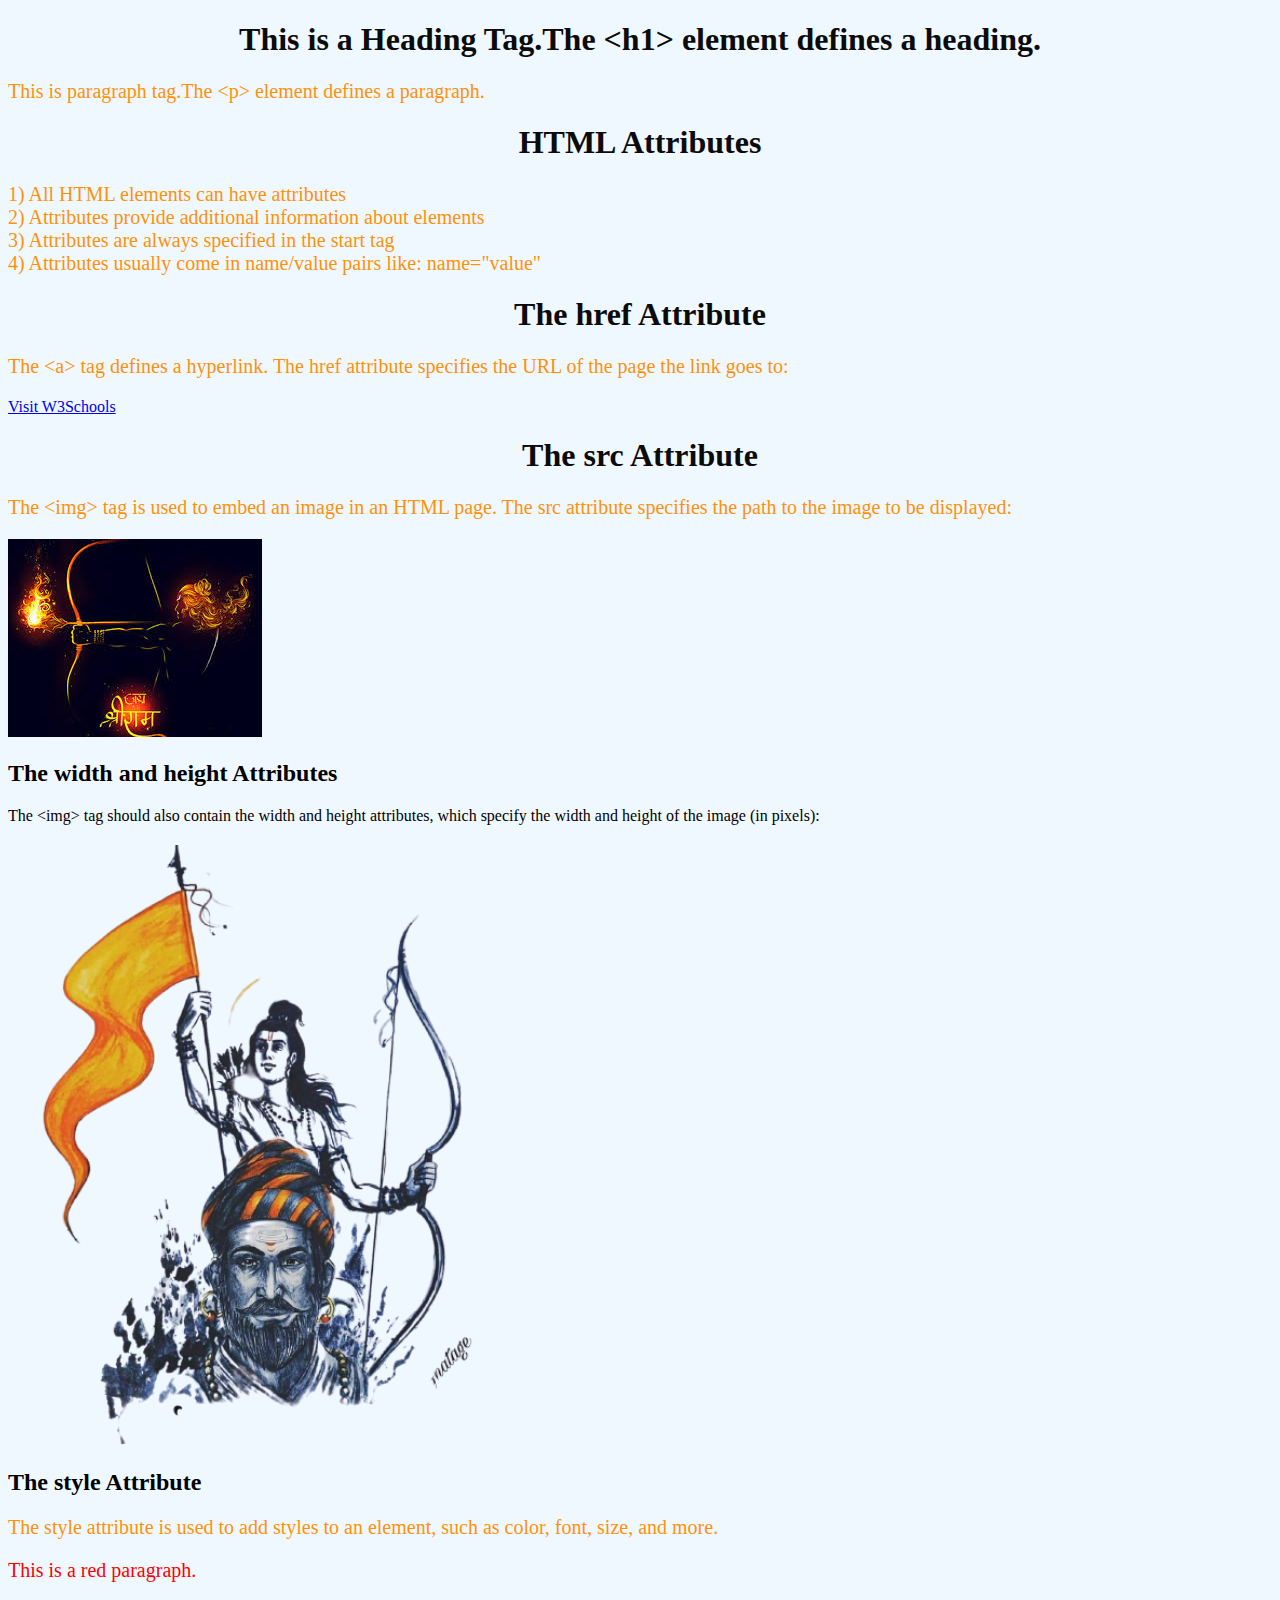
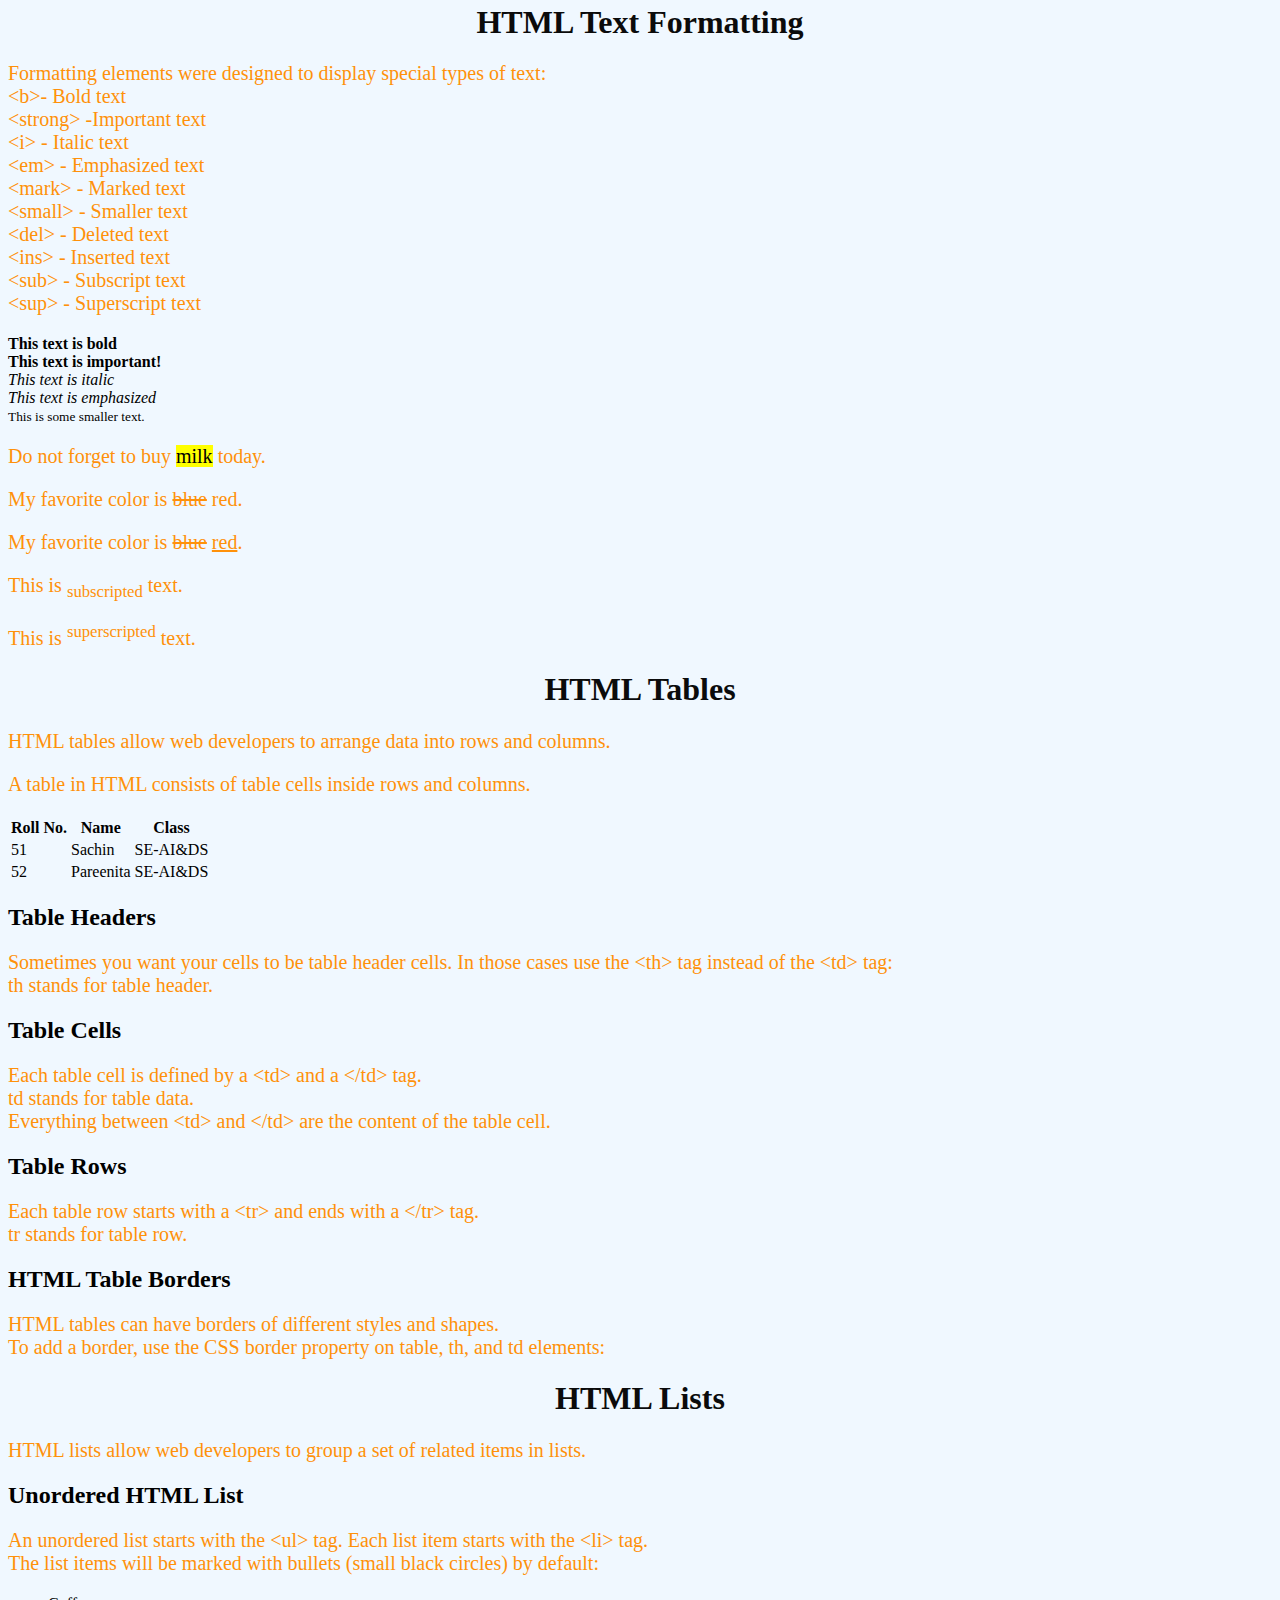
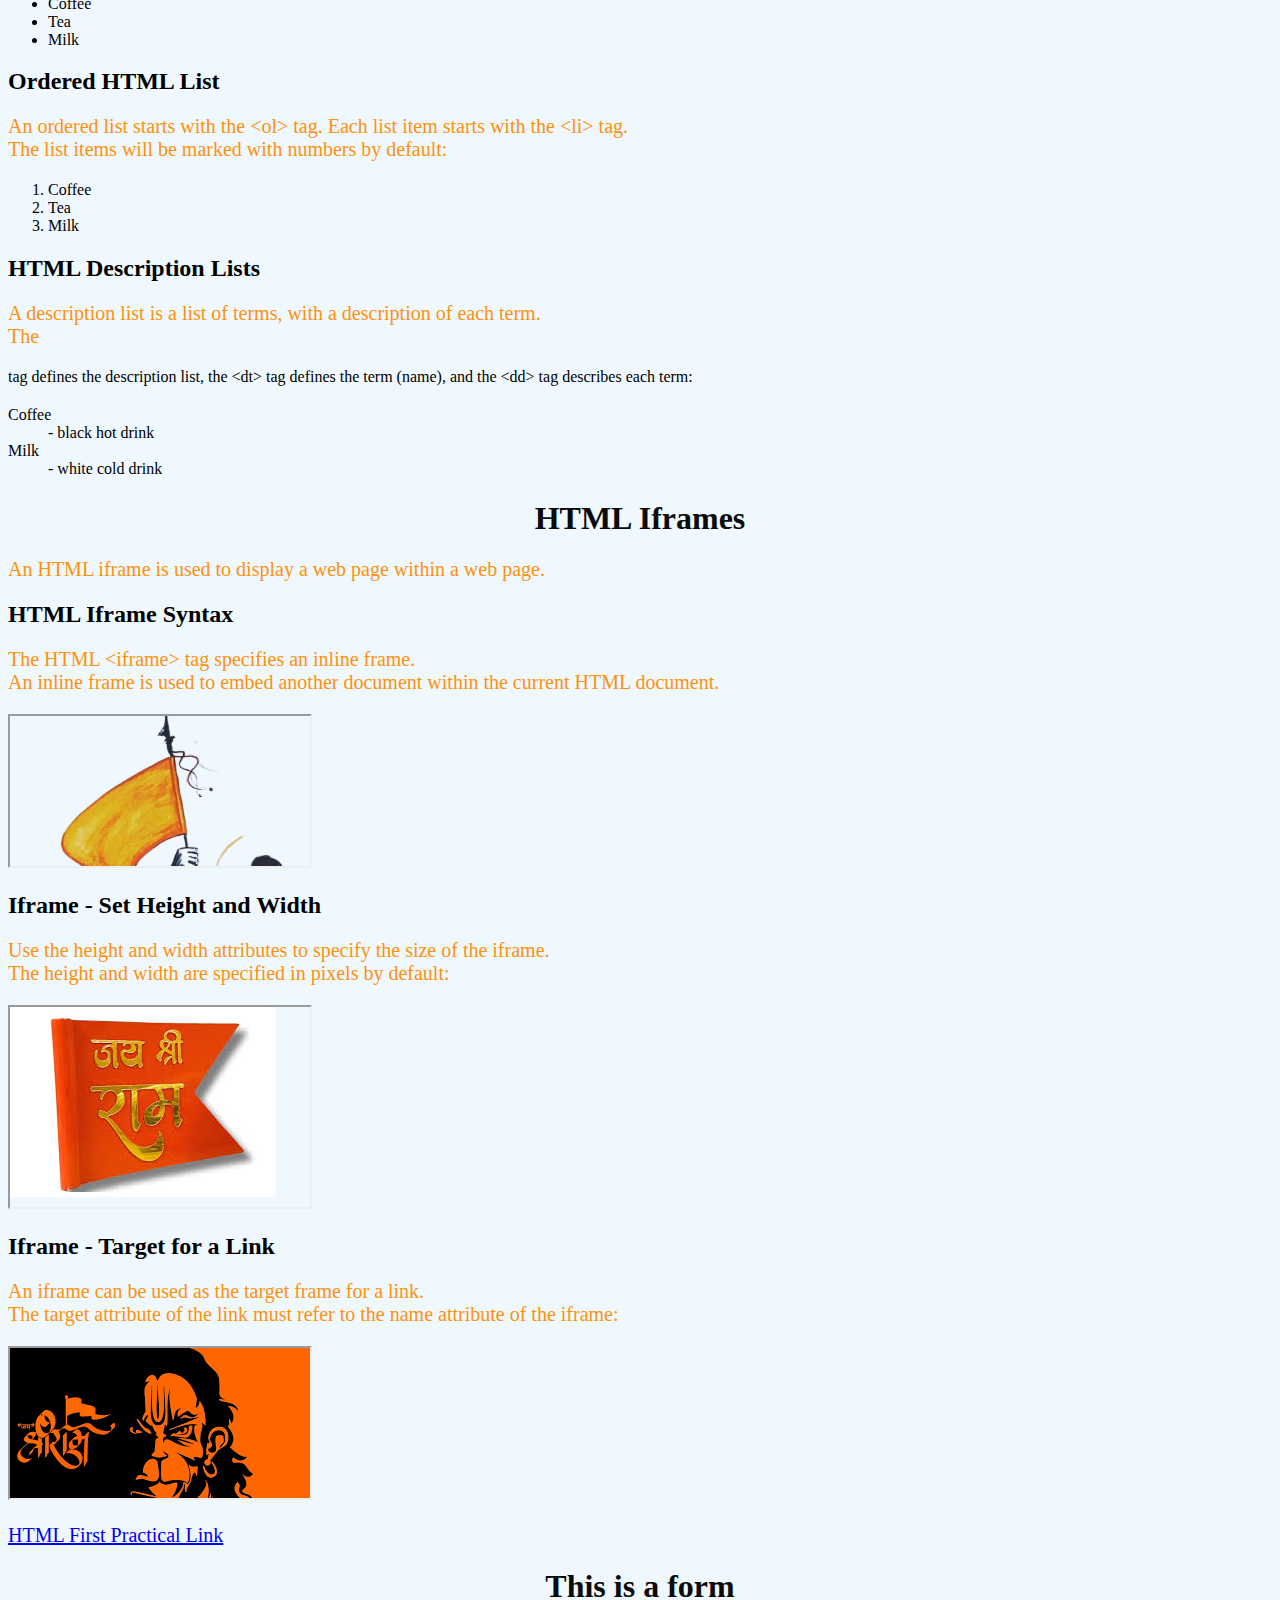
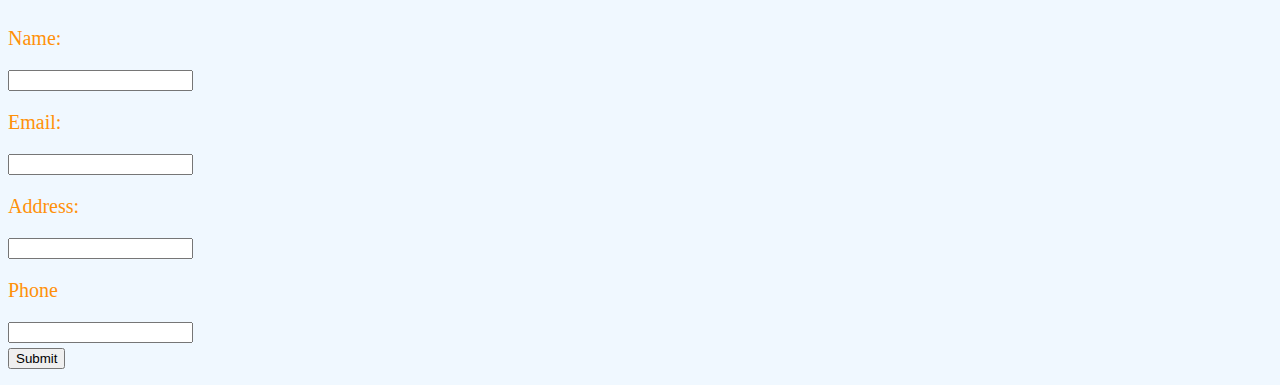
==== CN&WC_Lab/Practical 2/index.html @ e6500a9b "CN SECOND PRACTICAL ADDED" ====
<!DOCTYPE html>
<html lang="en">
<head>
    <meta charset="UTF-8">
    <meta name="viewport" content="width=device-width, initial-scale=1.0">
    <title>HTML First Practical</title>
    <link rel="stylesheet" href="styles.css">
</head>
<body>
    
    <h1>This is a Heading Tag.The &lth1&gt element defines a heading. </h1>
    <p>This is paragraph tag.The &ltp&gt element defines a paragraph. </p>

   <h1> HTML Attributes </h1>
<p>1) All HTML elements can have attributes<br>
2) Attributes provide additional information about elements<br>
3) Attributes are always specified in the start tag<br>
4) Attributes usually come in name/value pairs like: name="value"<br>
</p>
<h1>The href Attribute</h1>
<p>The &lta&gt tag defines a hyperlink. The href attribute specifies the URL of the page the link goes to:</p>
<a href="https://www.w3schools.com">Visit W3Schools</a>

<h1>The src Attribute</h1>
    <p>The &ltimg&gt tag is used to embed an image in an HTML page. The src attribute specifies the path to the image to be displayed:</p>
    <img src="ram.jpg">
    <h2>The width and height Attributes</h2>
</p> The &ltimg&gt tag should also contain the width and height attributes, which specify the width and height of the image (in pixels):</p>
<img src="ram.png" width="500" height="600">
<h2>The style Attribute</h2>
<p>The style attribute is used to add styles to an element, such as color, font, size, and more.</p>
<p style="color:red;">This is a red paragraph.</p>

<h1>HTML Text Formatting</h1>
<p>Formatting elements were designed to display special types of text:<br>

        &ltb&gt-      Bold text<br>
        &ltstrong&gt -Important text<br>
        &lti&gt -     Italic text<br>
        &ltem&gt -    Emphasized text<br>
        &ltmark&gt -  Marked text<br>
        &ltsmall&gt - Smaller text<br>
        &ltdel&gt -   Deleted text<br>
        &ltins&gt -   Inserted text<br>
        &ltsub&gt -   Subscript text<br>
        &ltsup&gt -   Superscript text</p>
    
    <b>This text is bold</b><br>
    <strong>This text is important!</strong><br>
    <i>This text is italic</i><br>
    <em>This text is emphasized</em><br>
    <small>This is some smaller text.</small><br>
    <p>Do not forget to buy <mark>milk</mark> today.</p>
    <p>My favorite color is <del>blue</del> red.</p>
    <p>My favorite color is <del>blue</del> <ins>red</ins>.</p>
    <p>This is <sub>subscripted</sub> text.</p>
    <p>This is <sup>superscripted</sup> text.</p>

    <h1>HTML Tables</h1>
    <p>HTML tables allow web developers to arrange data into rows and columns.</p>
    <p>A table in HTML consists of table cells inside rows and columns.</p>
    <table>
        <tr>
          <th>Roll No.</th>
          <th>Name</th>
          <th>Class</th>
        </tr>
        <tr>
          <td>51</td>
          <td>Sachin</td>
          <td>SE-AI&DS</td>
        </tr>
        <tr>
          <td>52</td>
          <td>Pareenita</td>
          <td>SE-AI&DS</td>
        </tr>
        
      </table>
    
      <h2>Table Headers</h2>
      <p>Sometimes you want your cells to be table header cells. In those cases use the &ltth&gt tag instead of the &lttd&gt tag:<br> th stands for table header.</p>
      <h2>Table Cells</h2>
      <p>  Each table cell is defined by a &lttd&gt and a &lt/td&gt tag.<br>td stands for table data.<br> Everything between &lttd&gt and &lt/td&gt are the content of the table cell.</p>
      <h2>Table Rows</h2>
       <p> Each table row starts with a &lttr&gt and ends with a &lt/tr&gt tag.<br> tr stands for table row.</p>
     <h2>HTML Table Borders</h2>
     <p>HTML tables can have borders of different styles and shapes.<br> To add a border, use the CSS border property on table, th, and td elements:</p>
    
     <h1>HTML Lists</h1>
     <p>HTML lists allow web developers to group a set of related items in lists.</P>
      <h2>Unordered HTML List<h2></h2>
        <p>An unordered list starts with the &ltul&gt tag. Each list item starts with the &ltli&gt tag.
        
       <br> The list items will be marked with bullets (small black circles) by default:</p>
       <ul>
        <li>Coffee</li>
        <li>Tea</li>
        <li>Milk</li>
      </ul>
      <h2>Ordered HTML List</h2>
      <p>An ordered list starts with the &ltol&gt tag. Each list item starts with the &ltli&gt tag.

     <br> The list items will be marked with numbers by default:</p>
     <ol>
        <li>Coffee</li>
        <li>Tea</li>
        <li>Milk</li>
      </ol>
      <h2>HTML Description Lists </h2>
      <p>A description list is a list of terms, with a description of each term.<br>

        The <dl> tag defines the description list, the &ltdt&gt tag defines the term (name), and the &ltdd&gt tag describes each term:</p>
            <dl>
                <dt>Coffee</dt>
                <dd>- black hot drink</dd>
                <dt>Milk</dt>
                <dd>- white cold drink</dd>
              </dl>

              <h1>HTML Iframes</h1>
              <p>An HTML iframe is used to display a web page within a web page.

              </p>
              <h2>HTML Iframe Syntax</h2>
              <p>The HTML &ltiframe&gt tag specifies an inline frame.<br>

                An inline frame is used to embed another document within the current HTML document.</p>
                <iframe src="ram.png" title="description"></iframe>
                <h2>Iframe - Set Height and Width</h2>
                <p>Use the height and width attributes to specify the size of the iframe.<br>
                    

                    The height and width are specified in pixels by default:</p>
                    <iframe src="flag.jpg" height="200" width="300" title="Iframe Example"></iframe>
                    <h2>Iframe - Target for a Link</h2>
<p>An iframe can be used as the target frame for a link.<br>

The target attribute of the link must refer to the name attribute of the iframe:</p>

<iframe src="ram2.png" name="iframe_a" title="Iframe Example"></iframe>

<p><a href="practical1.html" target="iframe_a">HTML First Practical Link</a></p>

<h1>This is a form</h1> 
    <form> 
        <p>Name:</p> 
        <input type="text" required> 
        <p>Email:</p> 
        <input type="email" required> 
        <p>Address:</p> 
        <input type="text" required> 
        <p>Phone</p>
        <input type="text" id="phone" name="phone" pattern="\d{10}" title="Please enter exactly 10 digits" required>
        <br> 
        <button style="margin-top: 5px;"> 
          Submit 
        </button> 
    </form> 
    </body>
</html>
---- CN&WC_Lab/Practical 2/styles.css ----
body {
    background-color: aliceblue;
   
    background-repeat: no-repeat;
    background-position: right top;
    background-attachment: fixed;
  }
  
  h1 {
    color: #0b0b0b;
    text-align: center;
  }
  
  p {
    font-family: verdana;
    font-size: 20px;
    color: hsl(33, 100%, 52%);
    text-align: left;
  }
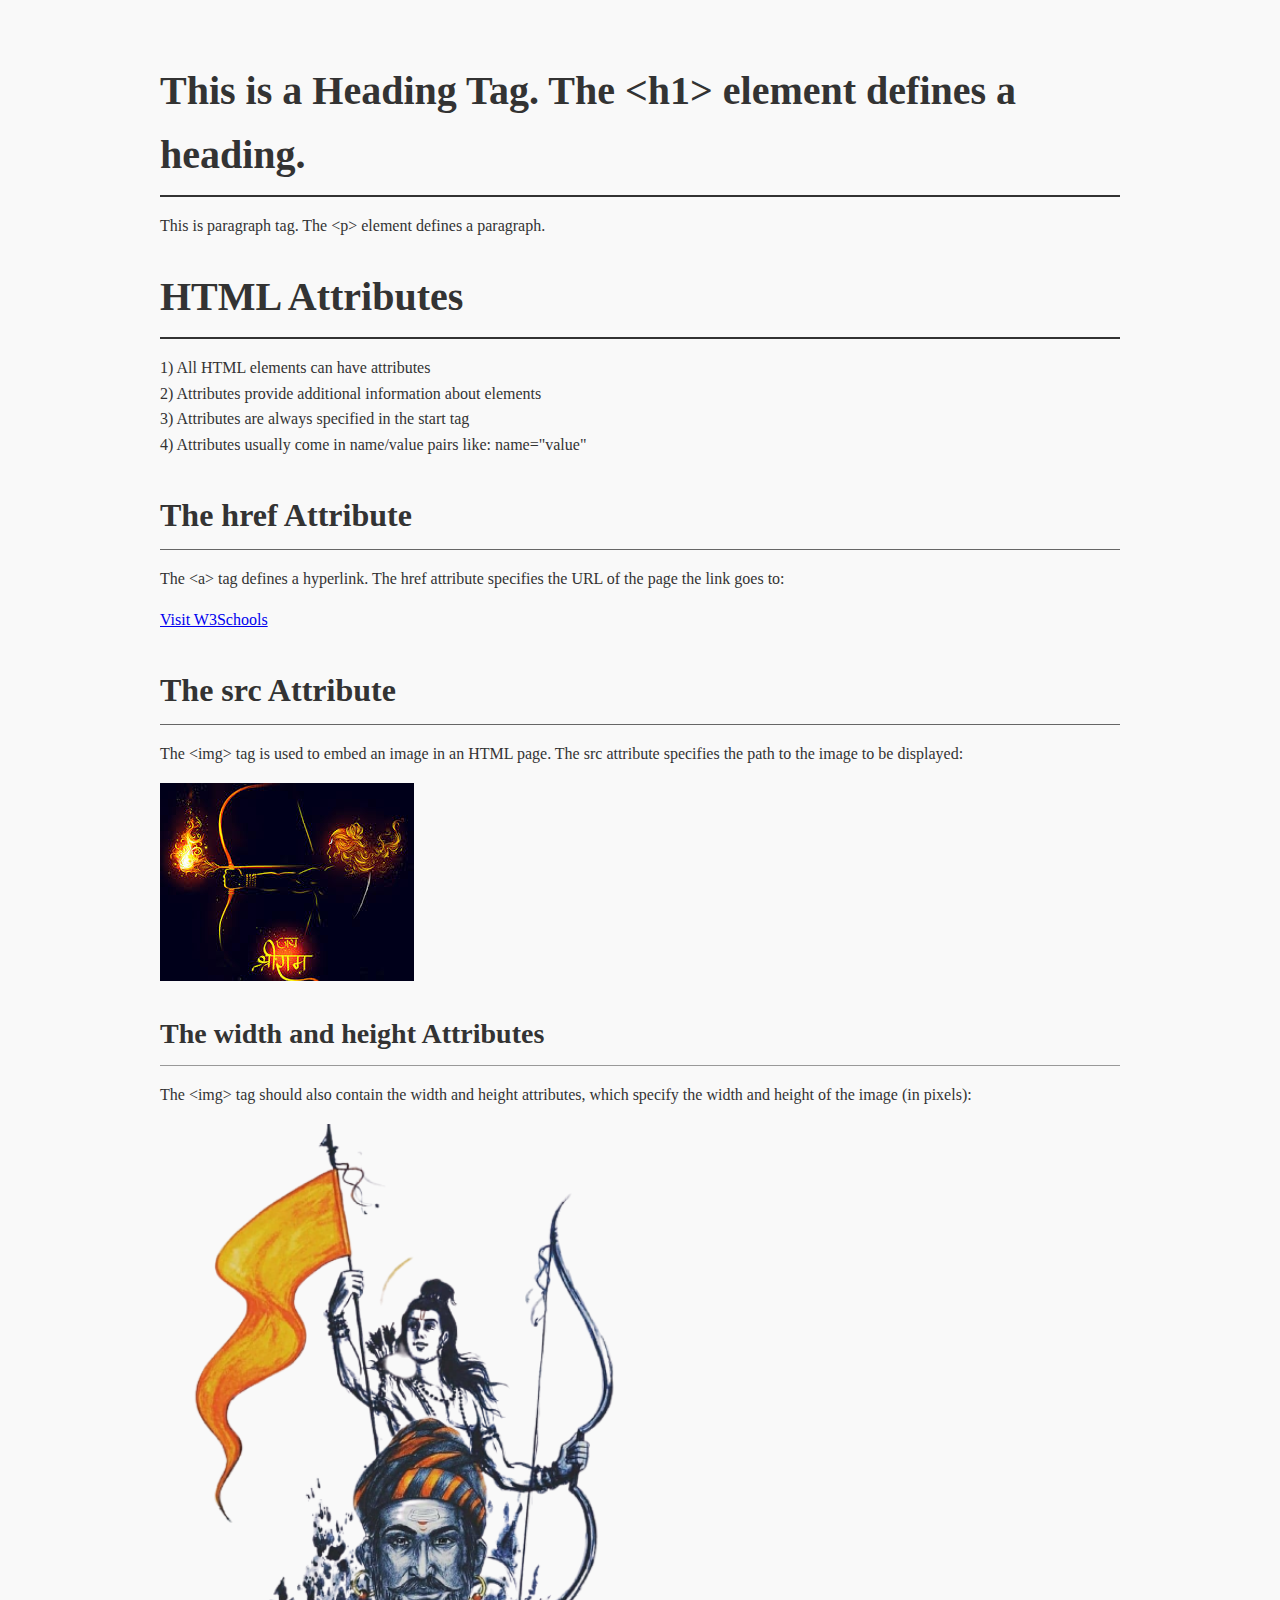
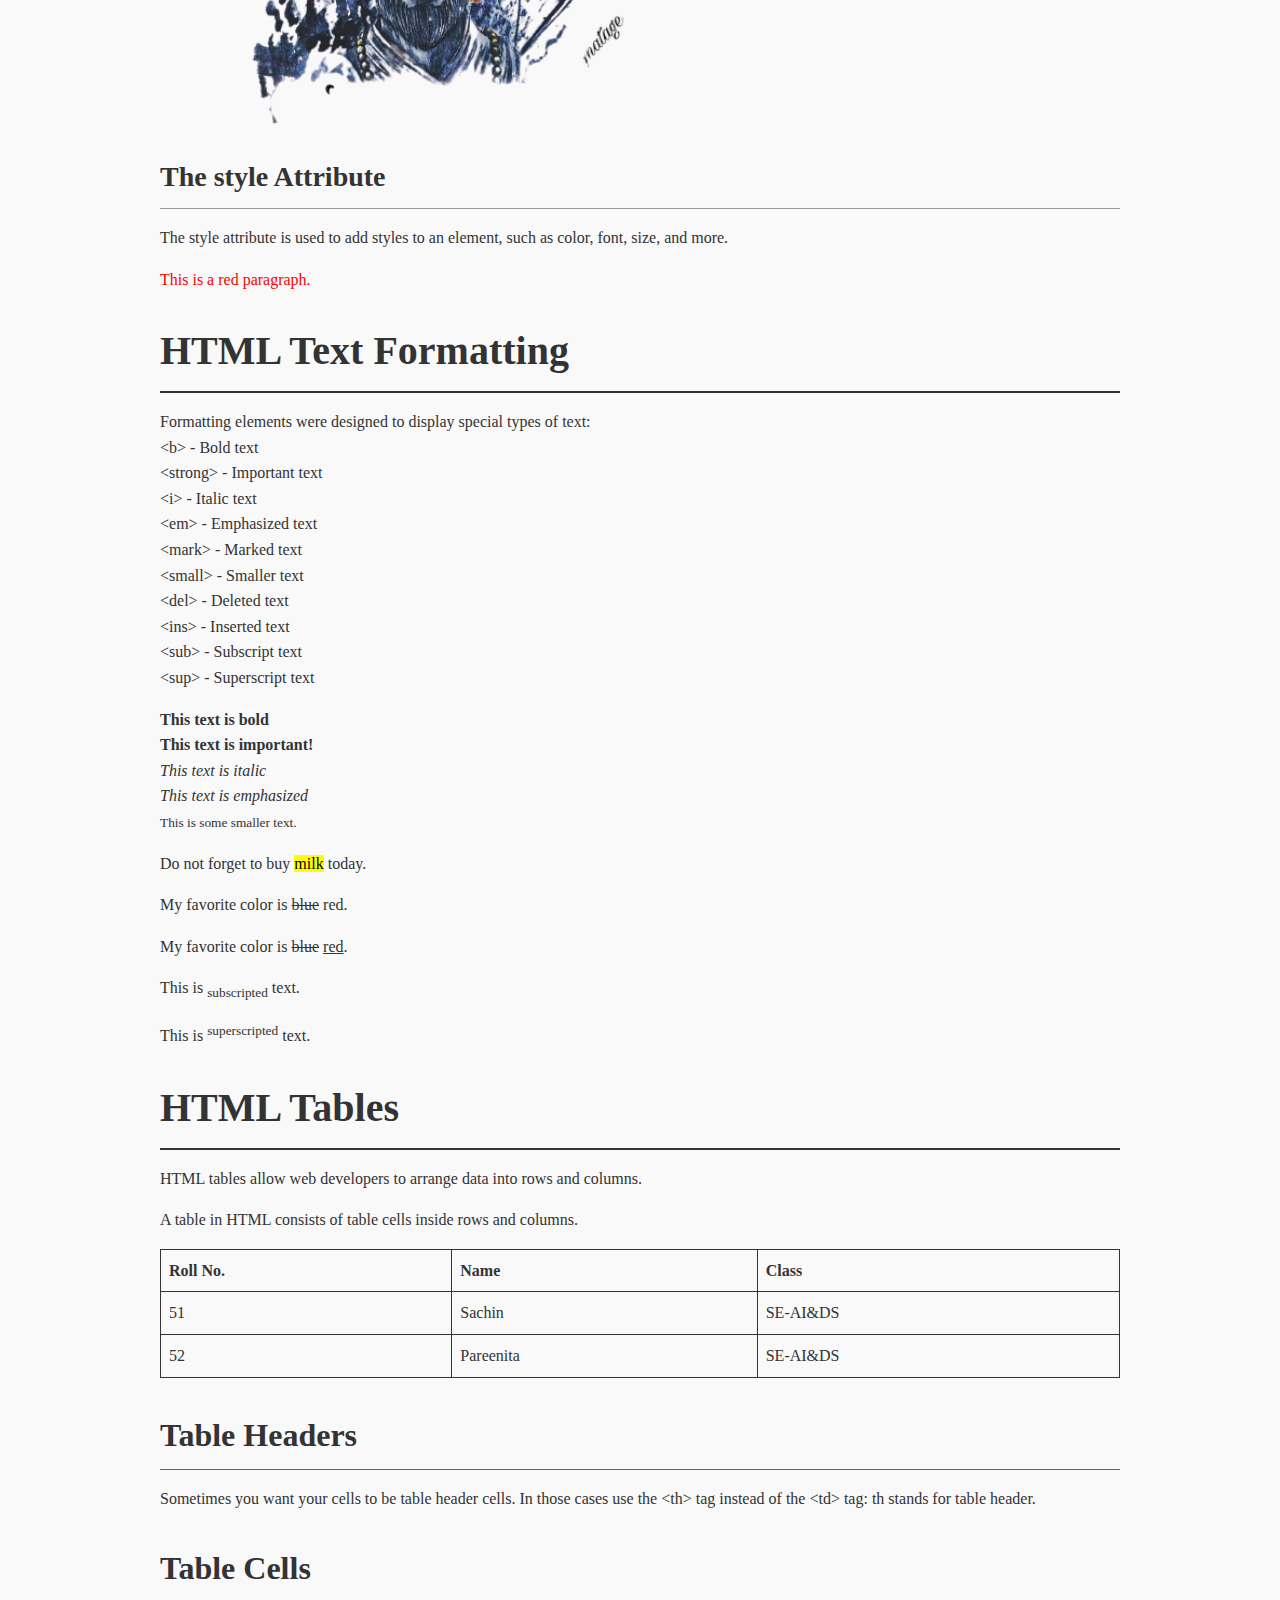
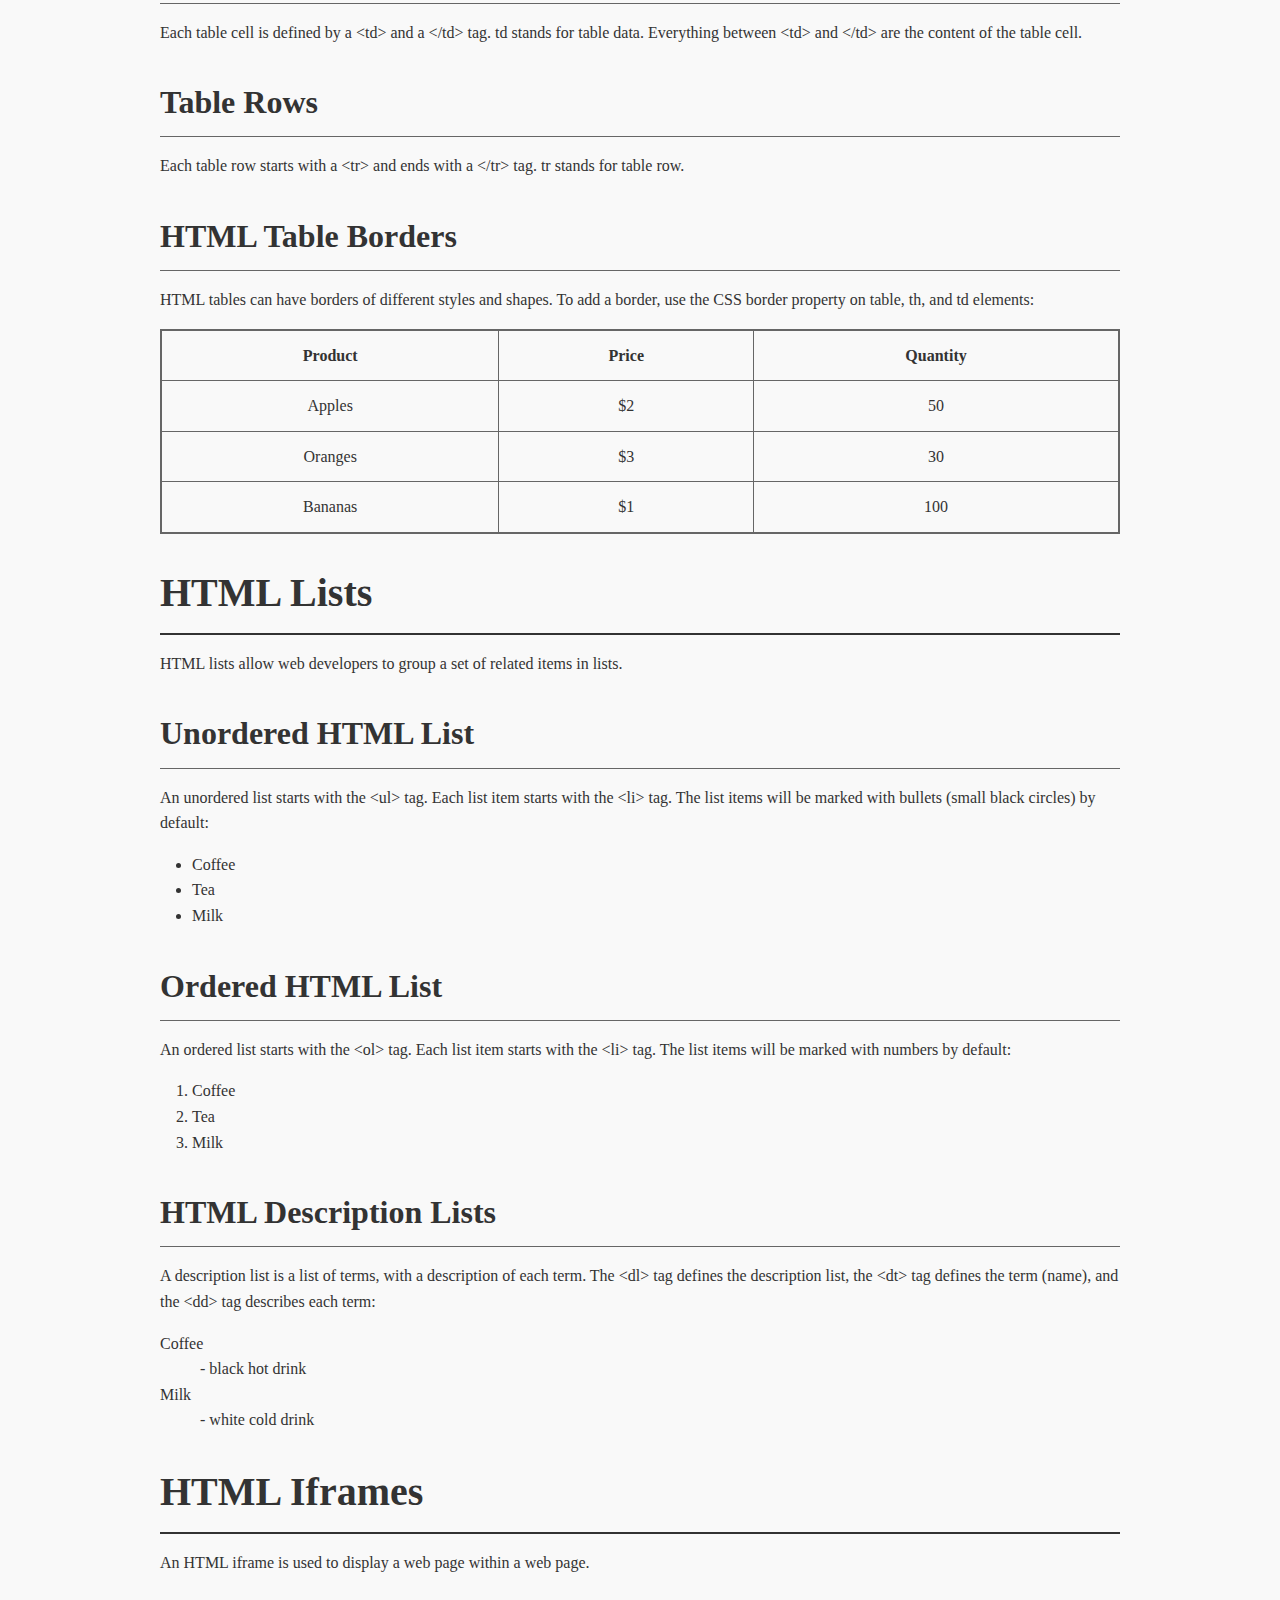
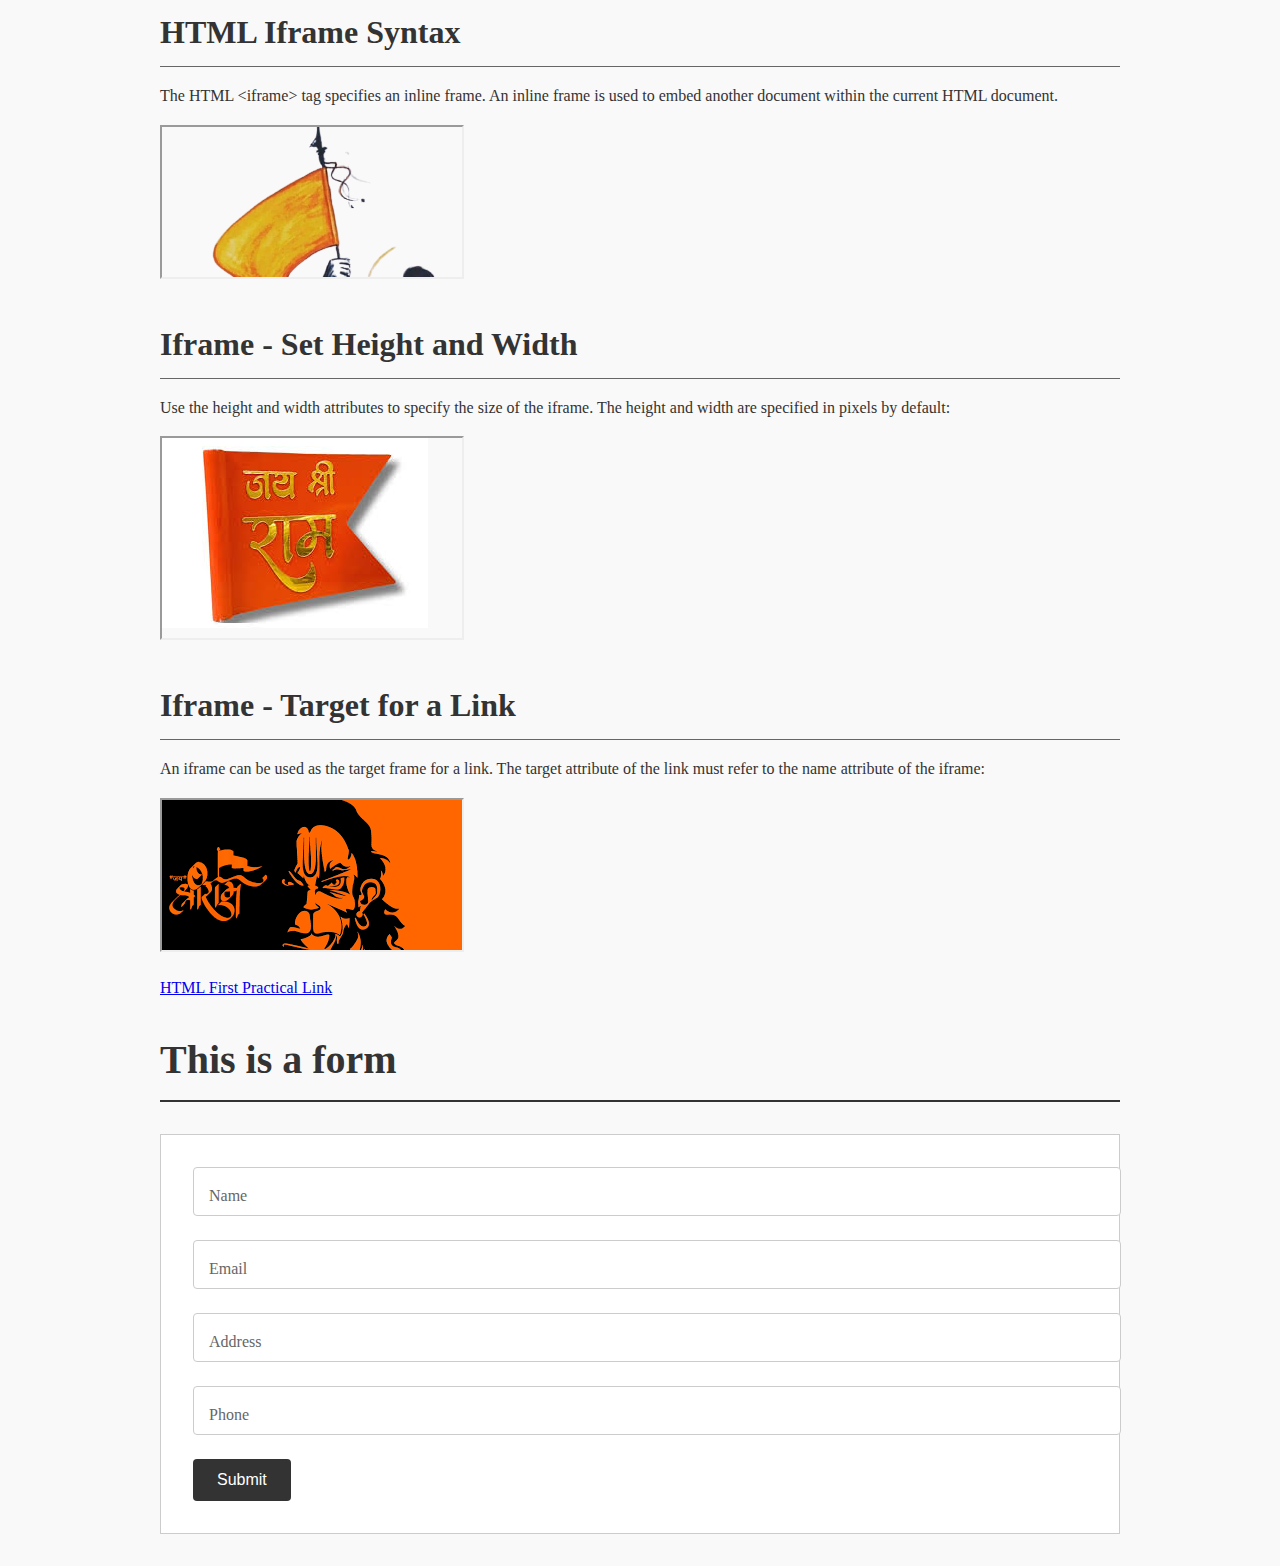
==== commit 9203cfb5: "WC PRACTICAL UPDATED" ====
--- a/CN&WC_Lab/Practical 2/index.html
+++ b/CN&WC_Lab/Practical 2/index.html
@@ -8,43 +8,46 @@
 </head>
 <body>
     
-    <h1>This is a Heading Tag.The &lth1&gt element defines a heading. </h1>
-    <p>This is paragraph tag.The &ltp&gt element defines a paragraph. </p>
+    <h1>This is a Heading Tag. The &lt;h1&gt; element defines a heading. </h1>
+    <p>This is paragraph tag. The &lt;p&gt; element defines a paragraph. </p>
 
-   <h1> HTML Attributes </h1>
-<p>1) All HTML elements can have attributes<br>
-2) Attributes provide additional information about elements<br>
-3) Attributes are always specified in the start tag<br>
-4) Attributes usually come in name/value pairs like: name="value"<br>
-</p>
-<h1>The href Attribute</h1>
-<p>The &lta&gt tag defines a hyperlink. The href attribute specifies the URL of the page the link goes to:</p>
-<a href="https://www.w3schools.com">Visit W3Schools</a>
+    <h1>HTML Attributes</h1>
+    <p>1) All HTML elements can have attributes<br>
+    2) Attributes provide additional information about elements<br>
+    3) Attributes are always specified in the start tag<br>
+    4) Attributes usually come in name/value pairs like: name="value"<br>
+    </p>
 
-<h1>The src Attribute</h1>
-    <p>The &ltimg&gt tag is used to embed an image in an HTML page. The src attribute specifies the path to the image to be displayed:</p>
-    <img src="ram.jpg">
-    <h2>The width and height Attributes</h2>
-</p> The &ltimg&gt tag should also contain the width and height attributes, which specify the width and height of the image (in pixels):</p>
-<img src="ram.png" width="500" height="600">
-<h2>The style Attribute</h2>
-<p>The style attribute is used to add styles to an element, such as color, font, size, and more.</p>
-<p style="color:red;">This is a red paragraph.</p>
+    <h2>The href Attribute</h2>
+    <p>The &lt;a&gt; tag defines a hyperlink. The href attribute specifies the URL of the page the link goes to:</p>
+    <a href="https://www.w3schools.com">Visit W3Schools</a>
 
-<h1>HTML Text Formatting</h1>
-<p>Formatting elements were designed to display special types of text:<br>
+    <h2>The src Attribute</h2>
+    <p>The &lt;img&gt; tag is used to embed an image in an HTML page. The src attribute specifies the path to the image to be displayed:</p>
+    <img src="ram.jpg" alt="Example Image">
 
-        &ltb&gt-      Bold text<br>
-        &ltstrong&gt -Important text<br>
-        &lti&gt -     Italic text<br>
-        &ltem&gt -    Emphasized text<br>
-        &ltmark&gt -  Marked text<br>
-        &ltsmall&gt - Smaller text<br>
-        &ltdel&gt -   Deleted text<br>
-        &ltins&gt -   Inserted text<br>
-        &ltsub&gt -   Subscript text<br>
-        &ltsup&gt -   Superscript text</p>
-    
+    <h3>The width and height Attributes</h3>
+    <p>The &lt;img&gt; tag should also contain the width and height attributes, which specify the width and height of the image (in pixels):</p>
+    <img src="ram.png" width="500" height="600" alt="Example Image with dimensions">
+
+    <h3>The style Attribute</h3>
+    <p>The style attribute is used to add styles to an element, such as color, font, size, and more.</p>
+    <p style="color:red;">This is a red paragraph.</p>
+
+    <h1>HTML Text Formatting</h1>
+    <p>Formatting elements were designed to display special types of text:<br>
+        &lt;b&gt; - Bold text<br>
+        &lt;strong&gt; - Important text<br>
+        &lt;i&gt; - Italic text<br>
+        &lt;em&gt; - Emphasized text<br>
+        &lt;mark&gt; - Marked text<br>
+        &lt;small&gt; - Smaller text<br>
+        &lt;del&gt; - Deleted text<br>
+        &lt;ins&gt; - Inserted text<br>
+        &lt;sub&gt; - Subscript text<br>
+        &lt;sup&gt; - Superscript text
+    </p>
+
     <b>This text is bold</b><br>
     <strong>This text is important!</strong><br>
     <i>This text is italic</i><br>
@@ -59,6 +62,7 @@
     <h1>HTML Tables</h1>
     <p>HTML tables allow web developers to arrange data into rows and columns.</p>
     <p>A table in HTML consists of table cells inside rows and columns.</p>
+
     <table>
         <tr>
           <th>Roll No.</th>
@@ -75,87 +79,106 @@
           <td>Pareenita</td>
           <td>SE-AI&DS</td>
         </tr>
-        
-      </table>
-    
-      <h2>Table Headers</h2>
-      <p>Sometimes you want your cells to be table header cells. In those cases use the &ltth&gt tag instead of the &lttd&gt tag:<br> th stands for table header.</p>
-      <h2>Table Cells</h2>
-      <p>  Each table cell is defined by a &lttd&gt and a &lt/td&gt tag.<br>td stands for table data.<br> Everything between &lttd&gt and &lt/td&gt are the content of the table cell.</p>
-      <h2>Table Rows</h2>
-       <p> Each table row starts with a &lttr&gt and ends with a &lt/tr&gt tag.<br> tr stands for table row.</p>
-     <h2>HTML Table Borders</h2>
-     <p>HTML tables can have borders of different styles and shapes.<br> To add a border, use the CSS border property on table, th, and td elements:</p>
-    
-     <h1>HTML Lists</h1>
-     <p>HTML lists allow web developers to group a set of related items in lists.</P>
-      <h2>Unordered HTML List<h2></h2>
-        <p>An unordered list starts with the &ltul&gt tag. Each list item starts with the &ltli&gt tag.
-        
-       <br> The list items will be marked with bullets (small black circles) by default:</p>
-       <ul>
+    </table>
+
+    <h2>Table Headers</h2>
+    <p>Sometimes you want your cells to be table header cells. In those cases use the &lt;th&gt; tag instead of the &lt;td&gt; tag: th stands for table header.</p>
+
+    <h2>Table Cells</h2>
+    <p>Each table cell is defined by a &lt;td&gt; and a &lt;/td&gt; tag. td stands for table data. Everything between &lt;td&gt; and &lt;/td&gt; are the content of the table cell.</p>
+
+    <h2>Table Rows</h2>
+    <p>Each table row starts with a &lt;tr&gt; and ends with a &lt;/tr&gt; tag. tr stands for table row.</p>
+
+    <h2>HTML Table Borders</h2>
+    <p>HTML tables can have borders of different styles and shapes. To add a border, use the CSS border property on table, th, and td elements:</p>
+
+    <table class="styled-table">
+        <tr>
+            <th>Product</th>
+            <th>Price</th>
+            <th>Quantity</th>
+        </tr>
+        <tr>
+            <td>Apples</td>
+            <td>$2</td>
+            <td>50</td>
+        </tr>
+        <tr>
+            <td>Oranges</td>
+            <td>$3</td>
+            <td>30</td>
+        </tr>
+        <tr>
+            <td>Bananas</td>
+            <td>$1</td>
+            <td>100</td>
+        </tr>
+    </table>
+
+    <h1>HTML Lists</h1>
+    <p>HTML lists allow web developers to group a set of related items in lists.</P>
+
+    <h2>Unordered HTML List</h2>
+    <p>An unordered list starts with the &lt;ul&gt; tag. Each list item starts with the &lt;li&gt; tag. The list items will be marked with bullets (small black circles) by default:</p>
+    <ul>
         <li>Coffee</li>
         <li>Tea</li>
         <li>Milk</li>
-      </ul>
-      <h2>Ordered HTML List</h2>
-      <p>An ordered list starts with the &ltol&gt tag. Each list item starts with the &ltli&gt tag.
+    </ul>
 
-     <br> The list items will be marked with numbers by default:</p>
-     <ol>
+    <h2>Ordered HTML List</h2>
+    <p>An ordered list starts with the &lt;ol&gt; tag. Each list item starts with the &lt;li&gt; tag. The list items will be marked with numbers by default:</p>
+    <ol>
         <li>Coffee</li>
         <li>Tea</li>
         <li>Milk</li>
-      </ol>
-      <h2>HTML Description Lists </h2>
-      <p>A description list is a list of terms, with a description of each term.<br>
+    </ol>
 
-        The <dl> tag defines the description list, the &ltdt&gt tag defines the term (name), and the &ltdd&gt tag describes each term:</p>
-            <dl>
-                <dt>Coffee</dt>
-                <dd>- black hot drink</dd>
-                <dt>Milk</dt>
-                <dd>- white cold drink</dd>
-              </dl>
+    <h2>HTML Description Lists</h2>
+    <p>A description list is a list of terms, with a description of each term. The &lt;dl&gt; tag defines the description list, the &lt;dt&gt; tag defines the term (name), and the &lt;dd&gt; tag describes each term:</p>
+    <dl>
+        <dt>Coffee</dt>
+        <dd>- black hot drink</dd>
+        <dt>Milk</dt>
+        <dd>- white cold drink</dd>
+    </dl>
 
-              <h1>HTML Iframes</h1>
-              <p>An HTML iframe is used to display a web page within a web page.
+    <h1>HTML Iframes</h1>
+    <p>An HTML iframe is used to display a web page within a web page.</p>
 
-              </p>
-              <h2>HTML Iframe Syntax</h2>
-              <p>The HTML &ltiframe&gt tag specifies an inline frame.<br>
+    <h2>HTML Iframe Syntax</h2>
+    <p>The HTML &lt;iframe&gt; tag specifies an inline frame. An inline frame is used to embed another document within the current HTML document.</p>
+    <iframe src="ram.png" title="description"></iframe>
 
-                An inline frame is used to embed another document within the current HTML document.</p>
-                <iframe src="ram.png" title="description"></iframe>
-                <h2>Iframe - Set Height and Width</h2>
-                <p>Use the height and width attributes to specify the size of the iframe.<br>
-                    
+    <h2>Iframe - Set Height and Width</h2>
+    <p>Use the height and width attributes to specify the size of the iframe. The height and width are specified in pixels by default:</p>
+    <iframe src="flag.jpg" height="200" width="300" title="Iframe Example"></iframe>
 
-                    The height and width are specified in pixels by default:</p>
-                    <iframe src="flag.jpg" height="200" width="300" title="Iframe Example"></iframe>
-                    <h2>Iframe - Target for a Link</h2>
-<p>An iframe can be used as the target frame for a link.<br>
+    <h2>Iframe - Target for a Link</h2>
+    <p>An iframe can be used as the target frame for a link. The target attribute of the link must refer to the name attribute of the iframe:</p>
+    <iframe src="ram2.png" name="iframe_a" title="Iframe Example"></iframe>
+    <p><a href="practical1.html" target="iframe_a">HTML First Practical Link</a></p>
 
-The target attribute of the link must refer to the name attribute of the iframe:</p>
-
-<iframe src="ram2.png" name="iframe_a" title="Iframe Example"></iframe>
-
-<p><a href="practical1.html" target="iframe_a">HTML First Practical Link</a></p>
-
-<h1>This is a form</h1> 
+    <h1>This is a form</h1> 
     <form> 
-        <p>Name:</p> 
-        <input type="text" required> 
-        <p>Email:</p> 
-        <input type="email" required> 
-        <p>Address:</p> 
-        <input type="text" required> 
-        <p>Phone</p>
-        <input type="text" id="phone" name="phone" pattern="\d{10}" title="Please enter exactly 10 digits" required>
-        <br> 
-        <button style="margin-top: 5px;"> 
-          Submit 
-        </button> 
-    </form> 
-    </body>
-</html>+        <div class="form-group">
+            <input type="text" required placeholder=" ">
+            <label>Name</label>
+        </div>
+        <div class="form-group">
+            <input type="email" required placeholder=" ">
+            <label>Email</label>
+        </div>
+        <div class="form-group">
+            <input type="text" required placeholder=" ">
+            <label>Address</label>
+        </div>
+        <div class="form-group">
+            <input type="text" id="phone" name="phone" pattern="\d{10}" title="Please enter exactly 10 digits" required placeholder=" ">
+            <label>Phone</label>
+        </div>
+        <button type="submit">Submit</button>
+    </form>
+</body>
+</html>
--- a/CN&WC_Lab/Practical 2/styles.css
+++ b/CN&WC_Lab/Practical 2/styles.css
@@ -1,19 +1,127 @@
 body {
-    background-color: aliceblue;
-   
-    background-repeat: no-repeat;
-    background-position: right top;
-    background-attachment: fixed;
-  }
-  
-  h1 {
-    color: #0b0b0b;
-    text-align: center;
-  }
-  
-  p {
-    font-family: verdana;
-    font-size: 20px;
-    color: hsl(33, 100%, 52%);
-    text-align: left;
-  }+  font-family: 'Times New Roman', serif;
+  line-height: 1.6;
+  margin: 0 10%;
+  padding: 2rem;
+  background: #f9f9f9;
+  color: #333;
+}
+
+h1 {
+  font-size: 2.5rem;
+  margin-bottom: 1rem;
+  border-bottom: 2px solid #333;
+  padding-bottom: 0.5rem;
+}
+
+h2 {
+  font-size: 2rem;
+  margin-top: 2rem;
+  margin-bottom: 0.5rem;
+  border-bottom: 1px solid #666;
+  padding-bottom: 0.5rem;
+}
+
+h3 {
+  font-size: 1.75rem;
+  margin-top: 1.5rem;
+  margin-bottom: 0.5rem;
+  border-bottom: 1px solid #999;
+  padding-bottom: 0.5rem;
+}
+
+p {
+  margin: 1rem 0;
+}
+
+table {
+  width: 100%;
+  border-collapse: collapse;
+  margin: 1rem 0;
+}
+
+table, th, td {
+  border: 1px solid #333;
+}
+
+th, td {
+  padding: 0.5rem;
+  text-align: left;
+}
+
+.styled-table {
+  border: 2px solid #666;
+}
+
+.styled-table th, .styled-table td {
+  border: 1px solid #666;
+  padding: 0.75rem;
+  text-align: center;
+}
+
+ul, ol {
+  margin: 1rem 0;
+  padding-left: 2rem;
+}
+
+dl {
+  margin: 1rem 0;
+}
+
+form {
+  margin-top: 2rem;
+  padding: 2rem;
+  border: 1px solid #ccc;
+  background: #fff;
+}
+
+.form-group {
+  position: relative;
+  margin-bottom: 1.5rem;
+}
+
+.form-group input {
+  width: 100%;
+  padding: 1rem;
+  border: 1px solid #ccc;
+  transition: all 0.3s ease;
+  border-radius: 4px;
+}
+
+.form-group label {
+  position: absolute;
+  top: 1rem;
+  left: 1rem;
+  font-size: 1rem;
+  color: #666;
+  pointer-events: none;
+  transition: all 0.3s ease;
+}
+
+.form-group input:focus, .form-group input:not(:placeholder-shown) {
+  padding-top: 1.5rem;
+  padding-bottom: 0.5rem;
+}
+
+.form-group input:focus + label, .form-group input:not(:placeholder-shown) + label {
+  top: -0.75rem;
+  left: 1rem;
+  font-size: 0.75rem;
+  color: #333;
+}
+
+button {
+  display: inline-block;
+  padding: 0.75rem 1.5rem;
+  border: none;
+  background: #333;
+  color: #fff;
+  font-size: 1rem;
+  cursor: pointer;
+  border-radius: 4px;
+  transition: background 0.3s ease;
+}
+
+button:hover {
+  background: #555;
+}
